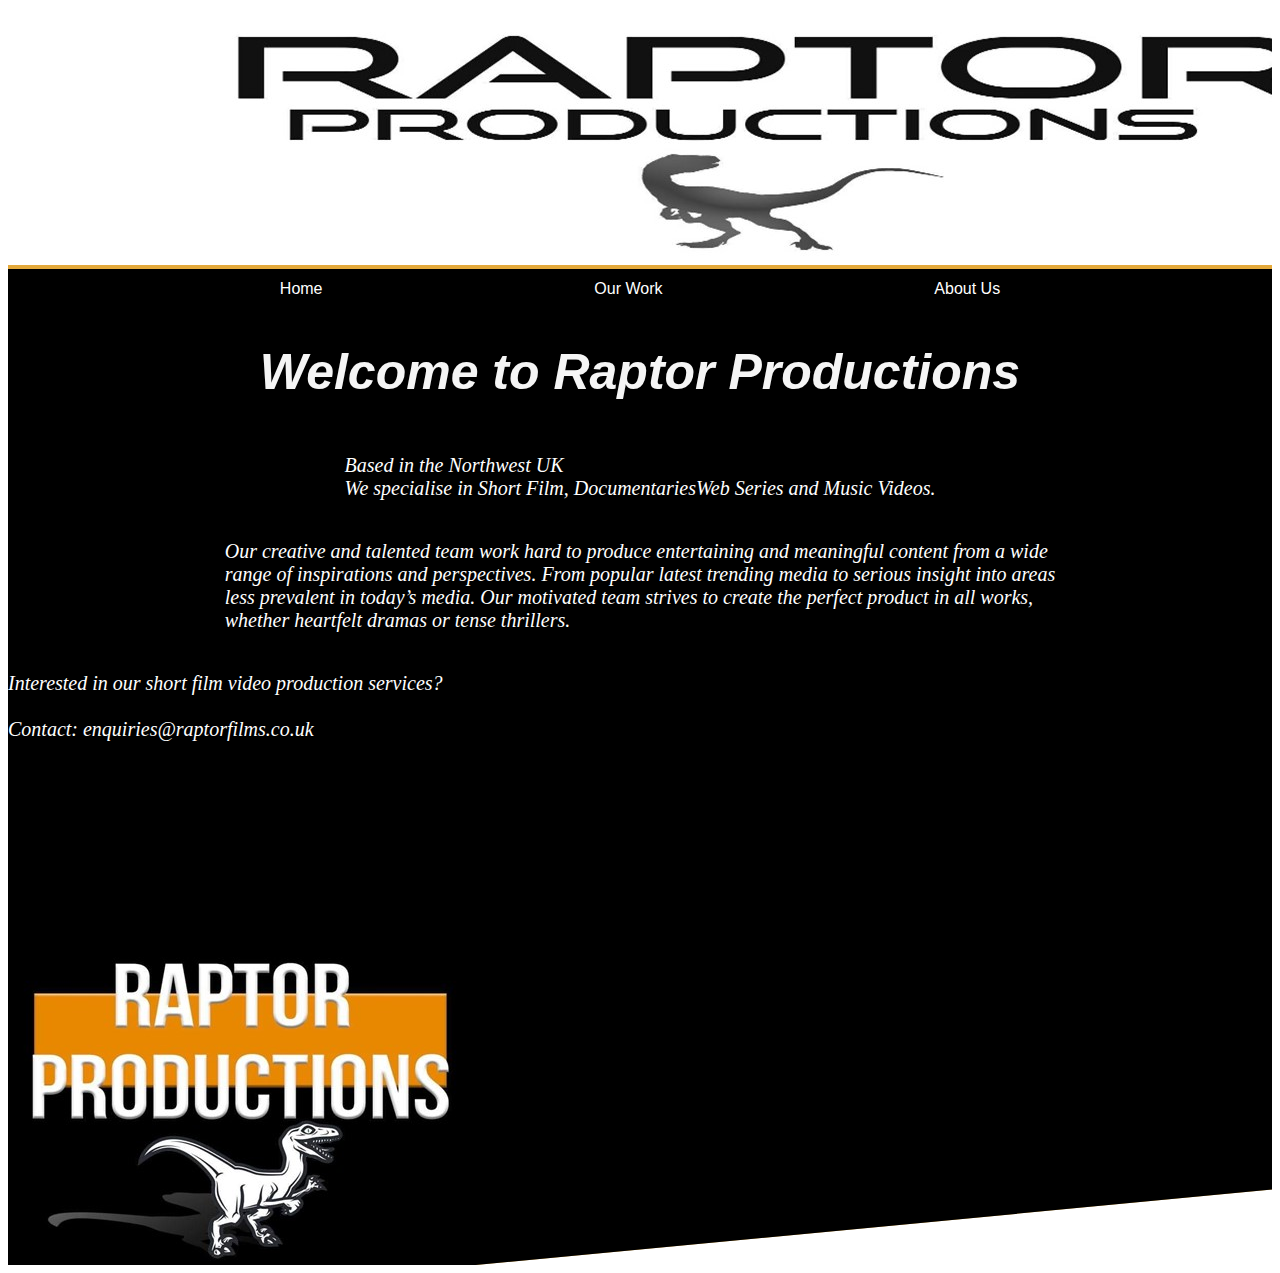
==== index.html @ 77c0d311 "Add files via upload" ====
<!DOCTYPE html>
<html lang="en">
<head>
    <meta charset="UTF-8">
    <meta http-equiv="X-UA-Compatible" content="IE=edge">
    <meta name="viewport" content="width=device-width, initial-scale=1.0">
    <link rel="stylesheet" href="style.css" type="text/css">
    <title>Welcome to Raptor Productions</title>
</head>
<body>
    <div id="bg">
        <div>
            <img id="cover" src="images/cover.jpg" alt="raptor productions">
        </div>
        <div id="bg2">
        
        <!-- navbar -->
        <div id="navbar">
            <a href="index.html">Home</a>
            <a href="work.html">Our Work</a>
            <a href="aboutus.html">About Us</a>
        </div>
        <div>
            <h1 class="large" id="center">Welcome to Raptor Productions</h1>  
        </div>
        <div id="center">
            <p>Based in the Northwest UK <br>
                We specialise in Short Film, DocumentariesWeb Series and Music Videos.
        </div>
        <div id="center">
            <p>Our creative and talented team work hard to produce entertaining and meaningful content from a wide <br>range of inspirations and perspectives. From popular latest trending media to serious insight into areas<br> less prevalent in today’s media. Our motivated team strives to create the perfect product in all works, <br>whether heartfelt dramas or tense thrillers.</p>
            <br><br>
        </div>
        <div>
            <p>Interested in our short film video production services?
            <br><br>
            Contact: enquiries@raptorfilms.co.uk
            </p>
        </div>
        <img src="images/black.png" alt="">
        <img src="images/black.png" alt="">
        <div><img src="images/logo.jpg" alt="logo"></div>
        </div>
    </div>

    
    

</body>
</html>






    <!-- <div>
        <p class="welcome">Lorem ipsum dolor sit amet, consectetur adipisicing elit. Ducimus, reiciendis a atque, similique cumque blanditiis explicabo odio ex eligendi perferendis quam quidem nostrum harum corporis nesciunt inventore, expedita recusandae doloribus? Consequuntur ipsum facilis, saepe rerum placeat labore reiciendis nihil quisquam ab veniam quod tenetur! Enim, repellat. Vero fugiat voluptatum quis.</p>
        
        <p class="large blue">Lorem ipsum dolor sit, amet consectetur adipisicing elit. Nesciunt pariatur facilis quaerat qui beatae temporibus illo totam unde ea, suscipit, assumenda aspernatur sit numquam itaque necessitatibus eaque at nostrum optio.</p>
        <p class="blue">Lorem ipsum dolor sit amet consectetur, adipisicing elit. Vitae sapiente amet, veritatis asperiores impedit assumenda laudantium consequatur porro eveniet ratione quam blanditiis minus optio sed autem enim iusto ducimus. Itaque.</p>
    </div>
    <br><br>
    <p>Click here to read<a href="#chapter1">Chapter 1</a></p>


    <p class="welcome">Lorem ipsum dolor sit amet consectetur adipisicing elit. Officiis veritatis ipsam magni vero, accusamus impedit nobis repellat optio non iure quas minima debitis asperiores obcaecati magnam necessitatibus possimus odio amet.</p>
    <p class="large blue">Lorem ipsum dolor sit amet consectetur adipisicing elit. Hic, quis atque? Consectetur eius veniam suscipit est omnis odit deserunt culpa voluptas, repudiandae harum sed impedit, aut reiciendis fuga natus. Culpa.</p>
    <!- img id="image1" src="image1.png" -->
    <!-- <h3 id="chapter1">chapter1</h3> -->
---- style.css ----
/* This is how to target an element within our HTML and change the colour and size of it. */

/* * {
    background-color:;
    box-sizing: border-box;
} */

#bg2 {
    /* background-image: url(background3.jpg); */
    background-color:black;
    background-blend-mode: screen;
}

#bg {
    background:rgba(223, 152, 20, 0.836);
    clip-path: polygon(0 0, 100% 0, 100% 94%, 37% 100%, 0 100%);
    height: 100%;
    width: 100%;
    z-index: -1;
    
}
/* padding: 0px 0px 0px 25px; */
/* } */
/* This is how to target ALL of your HTML code. This shows how to change the background colour. */

/* Box-sizing: border-box resets the border to the whole HTML as most borders have their own settings. */

/* Padding: one value (number) represents padding on all sides, rwo represents top and bottom, three values represent top, right and left, then bottom. Four values represent top, right, bottom, left. */





/* .welcome {
    background-color: turquoise;
} */

/* This is how to target a class. */

.large {
    font-size: 50px;
}
.medium {
    font-size: 22px;
}

#smallimage {
    size: 50%;
}

.orange {
    background-color: rgb(233, 159, 23);
} 

#whitetext {
    color: white;
} 
/* This is how to target an ID */


@import url('https://fonts.googleapis.com/css2?family=Oswald:wght@200&display=swap');
/* font-family: 'Oswald', sans-serif; */

h1 {
    color:whitesmoke;
    font:caption;
    font-weight: 800;
    font-style:oblique;
}



/* div {
    background:black; */
    /* Grey background with 30% opacity */
/* } */

/* *{
    
    background-color:black;
} */


p{
    color: white;
    font-family: fantasy;
    font-size: 20px;
    font-style: italic;
    font-weight: 400;
}
h2 {
    color: white;
    font-family: fantasy;
    font-size: 30px;
    font-style: italic;
    font-weight: 700;
}
h3 {
    color: rgb(233, 159, 23);
    font-family: fantasy;
    font-size: 20px;
    font-style: italic;
    font-weight: 700;
}

/* 
body > #bg {
    height: 100%;
    width: 100%;
    background:rgba(223, 152, 20, 0.836);
    clip-path: polygon(0 0, 100% 0, 100% 70%, 0% 100%);
    position: absolute;
    z-index: -1;
    
} */

#image1 {
    width: 50%;
}

#body {
    margin:0;
}

#navbar {
    background-color: black;
    height: 40px;
    display: flex;
    justify-content: space-evenly;
    align-items: center;
}

#column {
    height: auto;
    display: flex;
    justify-content:space-evenly;
    align-items:center;
}

#navbar a {
    color: white;
    background-color:black;
    text-decoration: none;
    font-family: Verdana, Geneva, Tahoma, sans-serif;
}

#navbar a:hover {
    color: gold;
}



#center {
    height: auto;
    display: flex;
    justify-content: center;
    align-items: center;
}

.container {
    display: flex;
    min-height: auto;
    flex-direction:column;
    flex-wrap: wrap;
    justify-content: center;
    align-items: center;
}


.container2 {
    display: flex;
    min-height: auto;
    flex-direction: column;
    flex-wrap: wrap;
    justify-content: space-around;
    align-items: center;
}

#teamtext {
    display: flex;
    min-height: auto;
    flex-direction: row;
    justify-content:space-around;
    align-items:center;
}



.slider-holder 
        {
            width: 550px;
            height: 618px;
            background-color: yellow;
            margin-left: auto;
            margin-right: auto;
            margin-top: 0px;
            text-align: center;
            overflow: hidden;
        }
        .image-holder
        {
            width: 1699px;
            background-color: black;
            height: 800px;
            clear: both;
            position: relative;
            -webkit-transition: left 2s;
            -moz-transition: left 2s;
            -o-transition: left 2s;
            transition: left 2s;
        }
        .slider-image
        {
            float: left;
            margin: 0px;
            padding: 0px;
            position: relative;
        }
        #slider-image-1:target ~ .image-holder
        {
            left: 0px;
        }
        #slider-image-2:target ~ .image-holder
        {
            left: -575px;
        }
        #slider-image-3:target ~ .image-holder
        {
            left: -1140px;
        }
        .button-holder
        {
            position: relative;
            top: -200px;
            left: 0px;
        }
        .slider-change
        {
            display: inline-block;
            height: 10px;
            width: 10px;
            border-radius: 5px;
            background-color: hsl(49, 100%, 50%);
        }
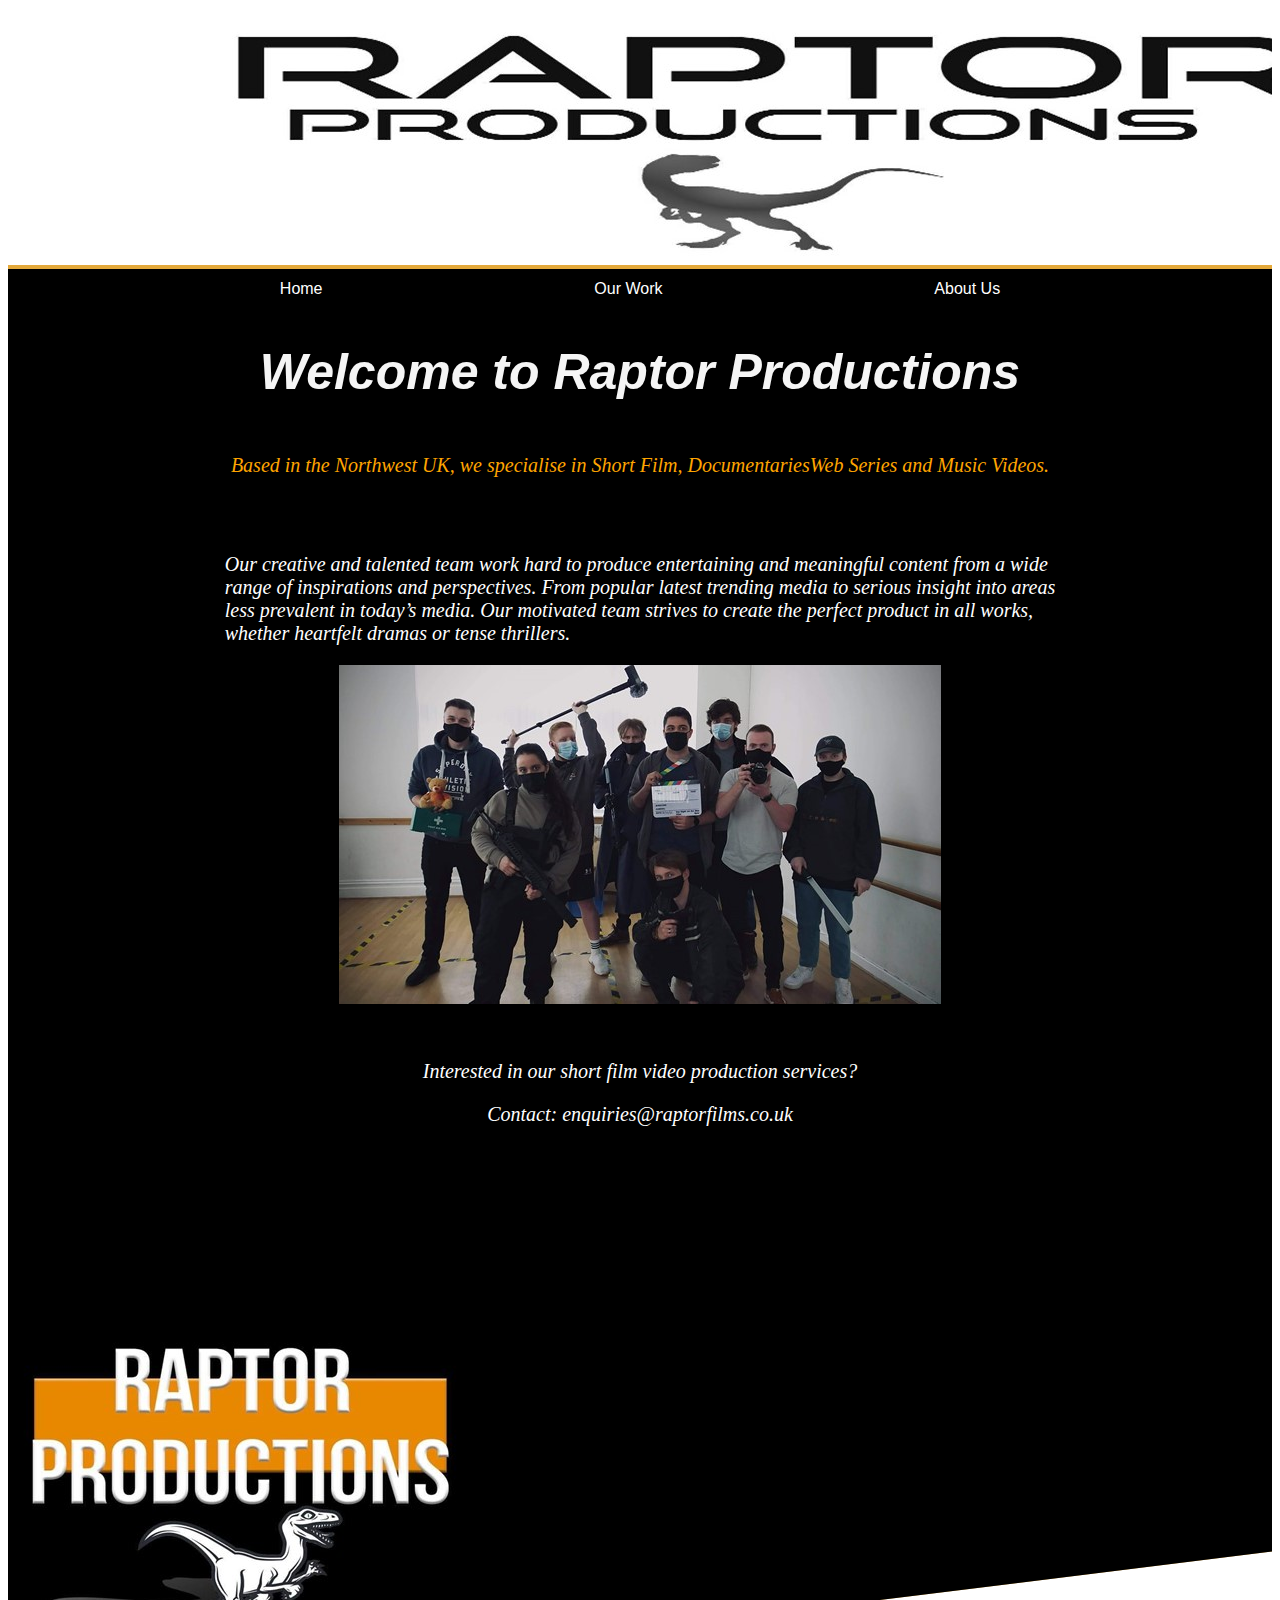
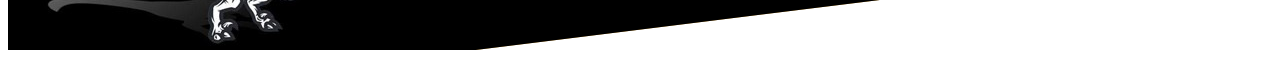
==== commit 1887e828: "Add files via upload" ====
--- a/index.html
+++ b/index.html
@@ -24,22 +24,24 @@
             <h1 class="large" id="center">Welcome to Raptor Productions</h1>  
         </div>
         <div id="center">
-            <p>Based in the Northwest UK <br>
-                We specialise in Short Film, DocumentariesWeb Series and Music Videos.
+            <p class="orange2">Based in the Northwest UK, we specialise in Short Film, DocumentariesWeb Series and Music Videos.
         </div>
+        <br><br>
+        
         <div id="center">
             <p>Our creative and talented team work hard to produce entertaining and meaningful content from a wide <br>range of inspirations and perspectives. From popular latest trending media to serious insight into areas<br> less prevalent in today’s media. Our motivated team strives to create the perfect product in all works, <br>whether heartfelt dramas or tense thrillers.</p>
             <br><br>
         </div>
+        <div id="center"><img src="images/team.jpg" alt="team"></div>
+        <br><br>
         <div>
-            <p>Interested in our short film video production services?
-            <br><br>
-            Contact: enquiries@raptorfilms.co.uk
-            </p>
+            <p id="center">Interested in our short film video production services?</p>
         </div>
+        <div><p id="center">Contact: enquiries@raptorfilms.co.uk</p></div>
         <img src="images/black.png" alt="">
         <img src="images/black.png" alt="">
         <div><img src="images/logo.jpg" alt="logo"></div>
+        </div>
         </div>
     </div>
 
--- a/style.css
+++ b/style.css
@@ -53,6 +53,10 @@
 .orange {
     background-color: rgb(233, 159, 23);
 } 
+
+.orange2 {
+    color: orange;
+}
 
 #whitetext {
     color: white;
@@ -132,12 +136,6 @@
     align-items: center;
 }
 
-#column {
-    height: auto;
-    display: flex;
-    justify-content:space-evenly;
-    align-items:center;
-}
 
 #navbar a {
     color: white;
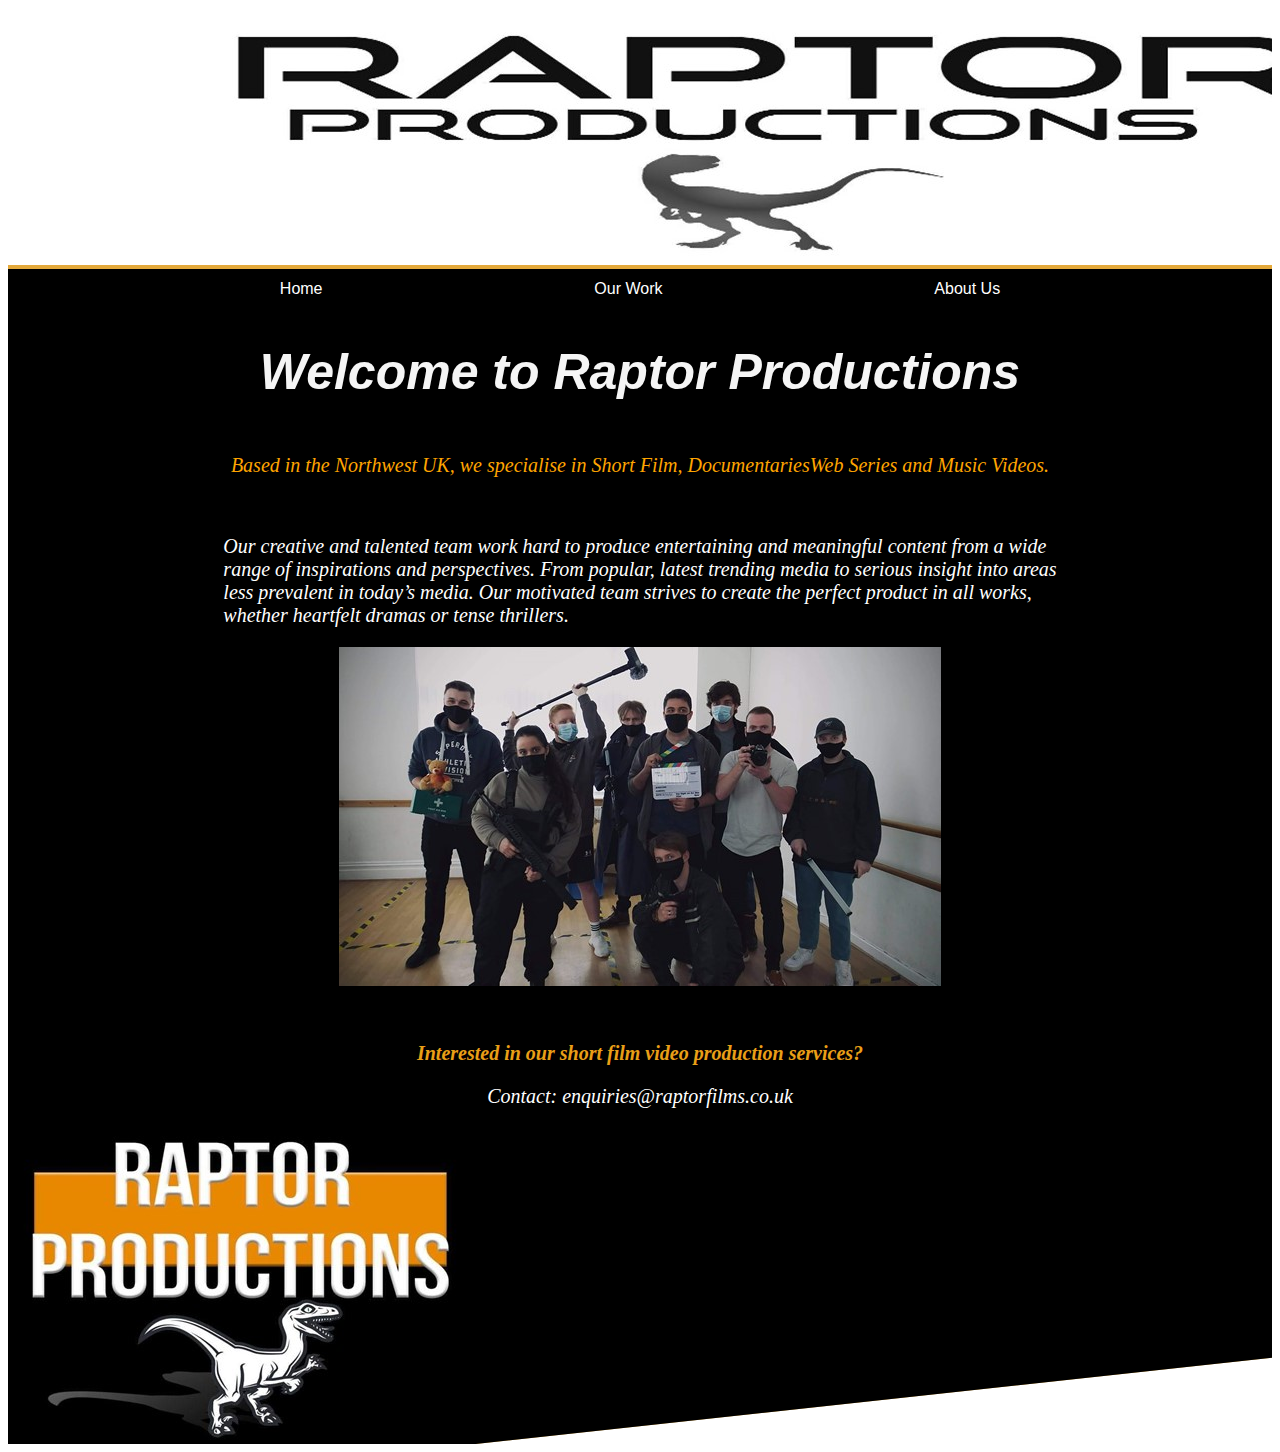
==== commit dc0b7bc5: "Add files via upload" ====
--- a/index.html
+++ b/index.html
@@ -26,20 +26,19 @@
         <div id="center">
             <p class="orange2">Based in the Northwest UK, we specialise in Short Film, DocumentariesWeb Series and Music Videos.
         </div>
-        <br><br>
+        <br>
         
         <div id="center">
-            <p>Our creative and talented team work hard to produce entertaining and meaningful content from a wide <br>range of inspirations and perspectives. From popular latest trending media to serious insight into areas<br> less prevalent in today’s media. Our motivated team strives to create the perfect product in all works, <br>whether heartfelt dramas or tense thrillers.</p>
-            <br><br>
+            <p>Our creative and talented team work hard to produce entertaining and meaningful content from a wide <br>range of inspirations and perspectives. From popular, latest trending media to serious insight into areas<br> less prevalent in today’s media. Our motivated team strives to create the perfect product in all works, <br>whether heartfelt dramas or tense thrillers.</p>
+            <br><br><br>
         </div>
         <div id="center"><img src="images/team.jpg" alt="team"></div>
         <br><br>
         <div>
-            <p id="center">Interested in our short film video production services?</p>
+            <h3 id="center">Interested in our short film video production services?</h3>
         </div>
         <div><p id="center">Contact: enquiries@raptorfilms.co.uk</p></div>
-        <img src="images/black.png" alt="">
-        <img src="images/black.png" alt="">
+        
         <div><img src="images/logo.jpg" alt="logo"></div>
         </div>
         </div>
